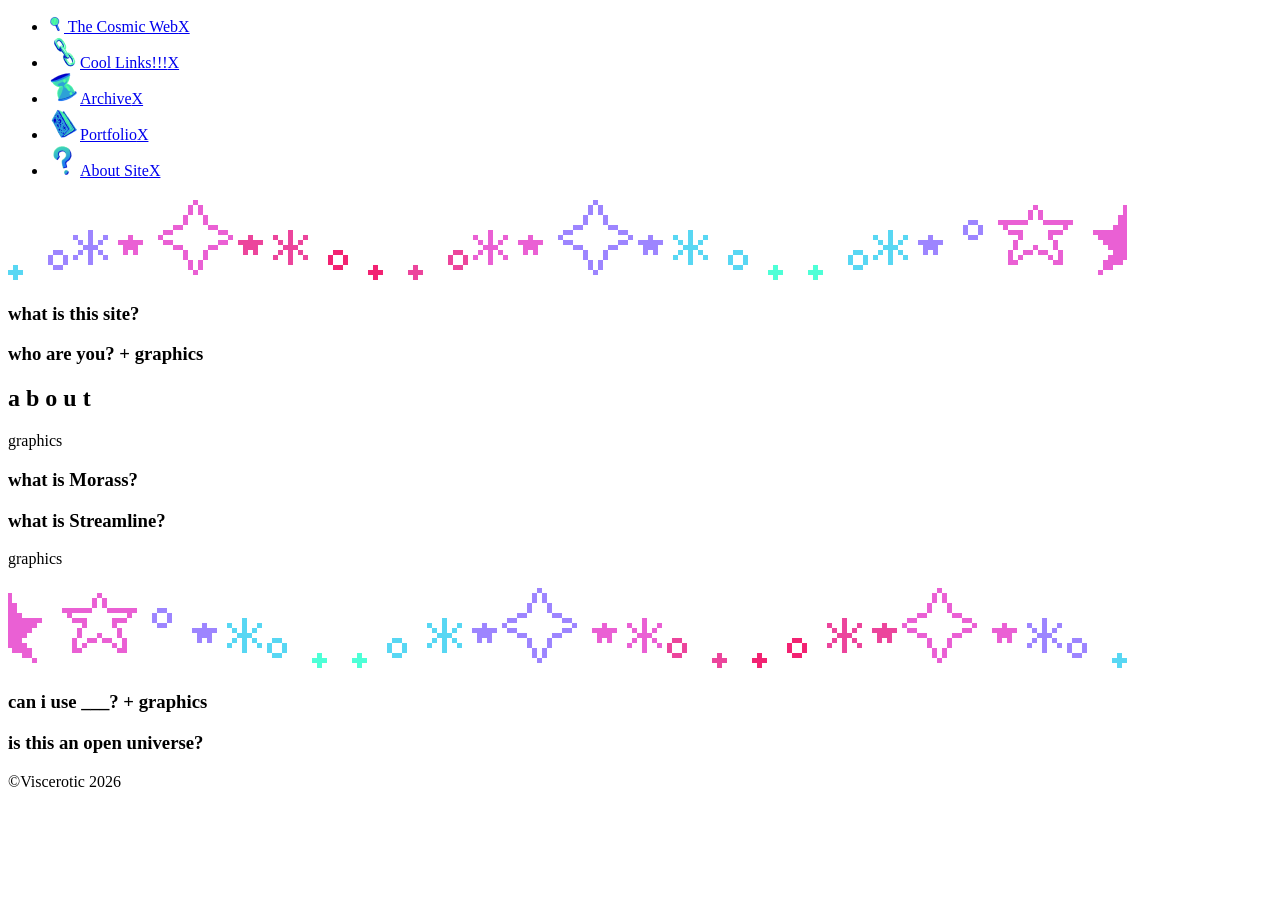
==== about.html @ 5df23ff9 "working" ====
<!DOCTYPE html>
<html>
    <head>
        <meta charset="UTF-8">
        <meta name="viewport" content="width=device-width, initial-scale=1.0">
        <title>About Site</title>
        <link rel="icon" href="/icon.png" type="image/x-icon">
        <link href="/header.css" rel="stylesheet" type="text/css">
        <link href="/about.css" rel="stylesheet" type="text/css">
        <link rel="preconnect" href="https://fonts.googleapis.com">
        <link rel="preconnect" href="https://fonts.gstatic.com" crossorigin>
        <link href="https://fonts.googleapis.com/css2?family=Silkscreen:wght@400&family=VT323&family=Bitcount:wght@100..900&family=Rajdhani:wght@700&display=swap" rel="stylesheet">  
    </head>

    <body>
    <!--"tabs" nav bar-->
        <nav>
            <ul>
                <li><a href="/web.html"><img src="/resources/icon/search16.png" width="16" height="16"> The Cosmic Web<span class="X">X</span></a></li>
                <li><a href="/links.html"><img src="/resources/icon/links32.png">Cool Links!!!<span class="X">X</span></a></li>
                <li><a href="/archive.html"><img src="/resources/icon/archive32.png">Archive<span class="X">X</span></a></li>
                <li><a href="/portfolio.html"><img src="/resources/icon/portfolio32.png">Portfolio<span class="X">X</span></a></li>
                <li class="current-page"><a href="/about.html"><img src="/resources/icon/about32.png">About Site<span class="X">X</span></a></li>
            </ul>
            <section class="musicplayer">
            
            </section>
        </nav>

        <main>
      <!--Main-->
            <div class="grid1x3">
                <section class="secone subgrid3x1">
                    <header class="right">
                        <img src="/resources/deco/bigbanleft.gif" class="banleft">
                    </header>
                    <article class="bgbox top">
                        <span class="red"><h3>what is this site?</h3></span>
                    </article>
                    <article class="bgbox bottom">
                        <span class="red"><h3>who are you? + graphics</h3></span>
                    </article>
                </section>

                <section class="sectwo grid3x2">
                    <header class="center bg">
                        <span class="red wide"><h1>a b o u t</h1></span>
                    </header>
                    <article class="tleft">
                        <span class="red"><p>graphics</p></span>
                    </article>
                    <article class="bgbox tright">
                        <span class="red"><h3>what is Morass?</h3></span>
                    </article>
                    <article class="bgbox bleft">
                        <span class="red"><h3>what is Streamline?</h3></span>
                    </article>
                    <article class="bright">
                        <span class="red"><p>graphics</p></span>
                    </article>
                </section>

                <section class="secthree subgrid3x1">
                    <header class="left">
                        <img src="/resources/deco/bigbanright.gif" class="banright">
                    </header>
                    <article class="bgbox top">
                        <span class="red"><h3>can i use ___? + graphics</h3></span>
                    </article>
                    <article class="bgbox bottom">
                        <span class="red"><h3>is this an open universe?</h3>
                    </article>
                </section>
            </div>
        </main>
        <!--Footer-->
        <footer>
             <p>&#x00A9;Viscerotic 2026</p>
        </footer>
    </body>
</html>
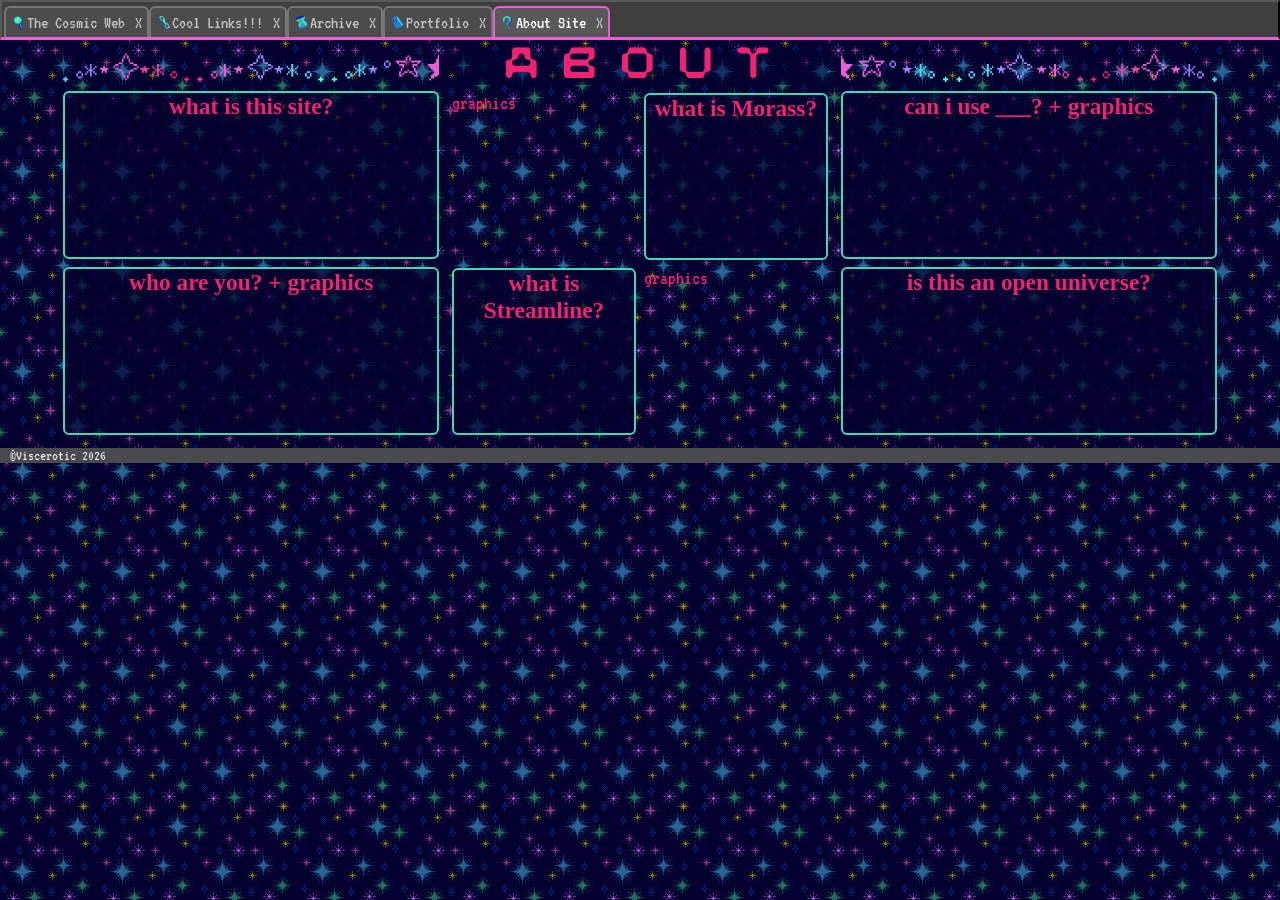
==== commit b14bdaef: "Update CSS refs and links" ====
--- a/about.html
+++ b/about.html
@@ -5,8 +5,8 @@
         <meta name="viewport" content="width=device-width, initial-scale=1.0">
         <title>About Site</title>
         <link rel="icon" href="/icon.png" type="image/x-icon">
-        <link href="/header.css" rel="stylesheet" type="text/css">
-        <link href="/about.css" rel="stylesheet" type="text/css">
+        <link href="/universal.css" rel="stylesheet" type="text/css">
+        <link href="/main.css" rel="stylesheet" type="text/css">
         <link rel="preconnect" href="https://fonts.googleapis.com">
         <link rel="preconnect" href="https://fonts.gstatic.com" crossorigin>
         <link href="https://fonts.googleapis.com/css2?family=Silkscreen:wght@400&family=VT323&family=Bitcount:wght@100..900&family=Rajdhani:wght@700&display=swap" rel="stylesheet">  
@@ -16,7 +16,7 @@
     <!--"tabs" nav bar-->
         <nav>
             <ul>
-                <li><a href="/web.html"><img src="/resources/icon/search16.png" width="16" height="16"> The Cosmic Web<span class="X">X</span></a></li>
+                <li><a href="/index.html"><img src="/resources/icon/search16.png" width="16" height="16"> The Cosmic Web<span class="X">X</span></a></li>
                 <li><a href="/links.html"><img src="/resources/icon/links32.png">Cool Links!!!<span class="X">X</span></a></li>
                 <li><a href="/archive.html"><img src="/resources/icon/archive32.png">Archive<span class="X">X</span></a></li>
                 <li><a href="/portfolio.html"><img src="/resources/icon/portfolio32.png">Portfolio<span class="X">X</span></a></li>
--- a/universal.css
+++ b/universal.css
@@ -0,0 +1,115 @@
+/* truly universal styles ALL CSS*/
+
+* {
+    margin: 0;
+    padding: 0;
+}
+
+
+.future {
+    display:none;
+}
+
+html {
+    /* 20px font default for simple and precise rem sizing*/
+    font-size: 1.25em;
+    text-align: center;
+}
+
+@font-face {
+    font-family: Unifont;
+    src: url(/webfonts/Unifont/unifont-17.0.03.woff) format(woff);
+    unicode-range: U+0000-00FF;
+}
+
+
+
+@font-face {
+    font-family: Unifont Upper;
+    src: url(/webfonts/Unifont/unifont_upper-17.0.03.woff) format(woff);
+    unicode-range: U+1F517-1FA90;
+}
+
+/* header */
+
+nav {
+    box-sizing: border-box;
+    width: 100%;
+    height: 2rem;
+    position: fixed;
+    top: 0px;
+    z-index: 10;
+    background-color: #3F3F3F;
+    border: #595959 outset 0.1em;
+    border-bottom: #EA60D4 solid 0.15em;
+}
+
+nav ul {
+    display: flex;
+    box-sizing: border-box;
+    height: 100%;
+    width: 70%;
+    padding: .2rem .1rem 0;
+    float: left;
+}
+
+nav li {
+    display: inline-flex;
+    box-sizing: border-box;
+    height: 100%;
+    border: #767676 solid 2px;
+    border-bottom: none;
+    border-radius: .3em .3em 0 0;
+    background-color: #4C4C4C;
+}
+
+nav .current-page {
+    background-color: #595959;
+    border: #EA60D4 solid 2px;
+    border-bottom: none;
+}
+
+nav .current-page a {
+    color: #FFF;
+}
+
+nav li a {
+    display: inline-flex;
+    align-items: center;
+    padding: 0.1em 0.3em;
+    color: #C0C0C0;
+    font-family: VT323, Unifont, 'Segoe UI', Tahoma, Verdana, sans-serif;
+    font-size: 0.9rem;
+    text-decoration: none;
+}
+
+nav li img {
+    height: 60%;
+    width: auto;
+}
+
+nav li:hover {
+    background-color: #999999;
+    cursor: pointer;
+}
+
+.X {
+    color: #C0C0C0;
+    margin-left: 0.5rem;
+}
+
+/* footer */
+
+footer {
+    box-sizing: border-box;
+    width: 100%;
+    padding-left: .5em;
+    background-color: #494A4D;
+}
+
+footer p {
+    color: #E3E5E8;
+    text-align: left;
+    font-family: VT323, Unifont, 'Segoe UI', Tahoma, Verdana, sans-serif;
+    font-size: 0.75rem;
+}
--- a/main.css
+++ b/main.css
@@ -0,0 +1,187 @@
+@font-face {
+    font-family: 'Moonhouse';
+    src: url(/webfonts/moonhouse-font/Moonhouse-yE5M.woff) format(woff);
+    src: url(/webfonts/moonhouse-font/Moonhouse-yE5M.ttf) format(ttf);
+}
+
+@font-face {
+    font-family: 'Intranet';
+    src: url(/webfonts/intranet/IntraNet.woff) format(woff);
+}
+
+body {
+    background: #060242 url("./resources/deco/star-tile.gif");
+    background-repeat: repeat;
+    background-attachment: fixed;
+    padding-top: 2.5rem;
+}
+
+main p {
+    font-family: VT323, 'Segoe UI', Tahoma, Verdana, sans-serif;
+    text-align: left;
+}
+
+main h1 {
+    font-family: Intranet, 'Segoe UI', Tahoma, Verdana, sans-serif;
+    text-transform: uppercase;
+    font-weight: 400;
+    padding-left: 0.2rem;
+    text-justify: center;
+    font-size: 1.75rem;
+}
+
+main a {
+    color: #F68050;
+}
+
+.wide {
+    letter-spacing: .4rem;
+}
+
+.left {
+    justify-content: left;
+}
+
+.right {
+    justify-content: right;
+}
+
+.center {
+    justify-content: center;
+}
+
+/* colours */
+
+.red {
+    color: #F22272;
+}
+
+.pink {
+    color: #EC459C;
+}
+
+.magenta {
+    color: #EA60D4;
+}
+
+.purple {
+    color: #9D85FF;
+}
+
+.blue {
+    color: #58D7F3;
+}
+
+.cyan {
+    color: #4DFFD6;
+}
+
+/* elements */
+
+.bg {
+    background-color: hsla(244 100 9 / 0.5);
+    display: inline-block;
+    padding: 0 .3rem;
+    margin: 0px;
+}
+
+.bgbox {
+    background-color: hsla(244 100 9 / 0.7);
+    border: .1rem solid #3FD9B6;
+    border-radius: 0.3rem;
+}
+
+.banleft {
+    height: 1.5em;
+    max-width: 100%;
+}
+
+.banright {
+    height: 1.5em;
+    max-width: 100%;
+}
+
+/* main */
+
+main {
+    width: 98%;
+    padding: 0 1% 1%;
+    align-items: center;
+}
+
+/* modular layout grids */
+
+/* 1 row 3 columns page layout*/
+
+.grid1x3 {
+    display: grid;
+    width: 100%;
+    height: 100%;
+    grid-template-areas:"secone sectwo secthree";
+    grid-template-columns: repeat(3, minmax(250px, 30%));
+    column-gap: 1%;
+    justify-content: center;
+}
+
+.secone {
+    grid-area: secone;
+}
+
+.sectwo {
+    grid-area: sectwo;
+}
+
+.secthree {
+    grid-area: secthree;
+}
+
+/* 3 row 2 columns */
+
+.grid3x2 {
+    display: inline-grid;
+    height: 100%;
+    width: 100%;
+    grid-template-areas: "header header"
+                       "left right";
+    grid-template-rows: 1fr 5fr 5fr;
+    grid-template-columns: 49% 49%;
+    column-gap: 2%;
+    row-gap: 2%;
+}
+
+.leftbox {
+    grid-area: left;
+}
+
+.rightbox {
+    grid-area: right;
+}
+
+/* 3 rows 1 column SUBGRID */
+
+.subgrid3x1 {
+    display: inline-grid;
+    height:100%;
+    width: 32%;
+    grid-template-areas: "header" 
+                        "top"
+                        "bottom";
+    grid-template-rows: 1fr 5fr 5fr;
+    grid-template-columns: subgrid;
+    column-gap: 2%;
+    row-gap: 2%;
+}
+
+header {
+    grid-area: header;
+    display: flex;
+    align-items: center;
+}
+
+.top {
+    grid-area: top;
+}
+
+.bottom {
+    grid-area: bottom;
+}
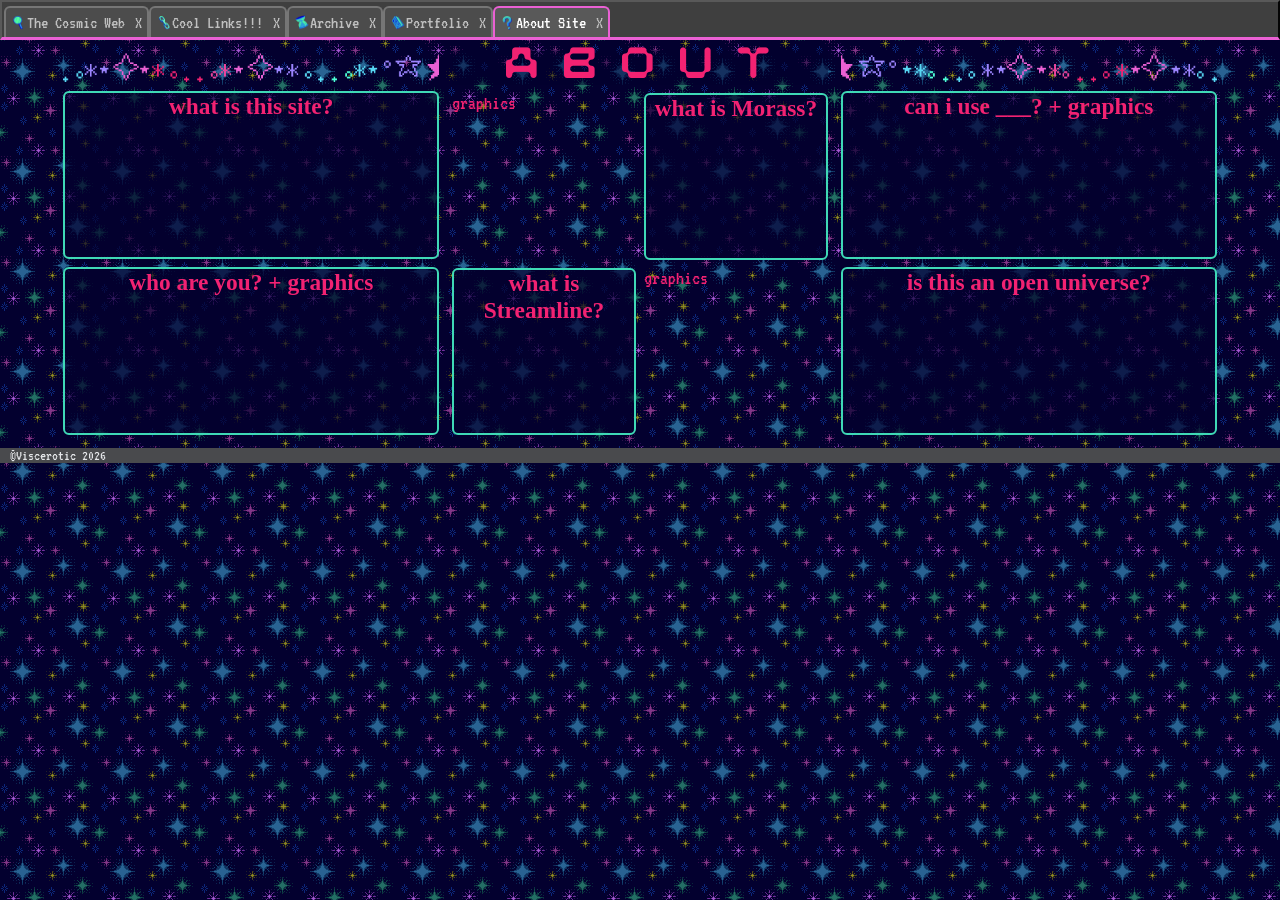
==== commit 7ba89acd: "learning github" ====
--- a/about.html
+++ b/about.html
@@ -4,9 +4,9 @@
         <meta charset="UTF-8">
         <meta name="viewport" content="width=device-width, initial-scale=1.0">
         <title>About Site</title>
-        <link rel="icon" href="/icon.png" type="image/x-icon">
-        <link href="/universal.css" rel="stylesheet" type="text/css">
-        <link href="/main.css" rel="stylesheet" type="text/css">
+        <link rel="icon" href="/resources/icon/icon.png" type="image/x-icon">
+        <link href="universal.css" rel="stylesheet" type="text/css">
+        <link href="main.css" rel="stylesheet" type="text/css">
         <link rel="preconnect" href="https://fonts.googleapis.com">
         <link rel="preconnect" href="https://fonts.gstatic.com" crossorigin>
         <link href="https://fonts.googleapis.com/css2?family=Silkscreen:wght@400&family=VT323&family=Bitcount:wght@100..900&family=Rajdhani:wght@700&display=swap" rel="stylesheet">  
@@ -16,11 +16,11 @@
     <!--"tabs" nav bar-->
         <nav>
             <ul>
-                <li><a href="/index.html"><img src="/resources/icon/search16.png" width="16" height="16"> The Cosmic Web<span class="X">X</span></a></li>
-                <li><a href="/links.html"><img src="/resources/icon/links32.png">Cool Links!!!<span class="X">X</span></a></li>
-                <li><a href="/archive.html"><img src="/resources/icon/archive32.png">Archive<span class="X">X</span></a></li>
-                <li><a href="/portfolio.html"><img src="/resources/icon/portfolio32.png">Portfolio<span class="X">X</span></a></li>
-                <li class="current-page"><a href="/about.html"><img src="/resources/icon/about32.png">About Site<span class="X">X</span></a></li>
+                <li><a href="index.html"><img src="./resources/icon/search16.png" width="16" height="16"> The Cosmic Web<span class="X">X</span></a></li>
+                <li><a href="links.html"><img src="./resources/icon/links32.png">Cool Links!!!<span class="X">X</span></a></li>
+                <li><a href="archive.html"><img src="./resources/icon/archive32.png">Archive<span class="X">X</span></a></li>
+                <li><a href="portfolio.html"><img src="./resources/icon/portfolio32.png">Portfolio<span class="X">X</span></a></li>
+                <li class="current-page"><a href="about.html"><img src="./resources/icon/about32.png">About Site<span class="X">X</span></a></li>
             </ul>
             <section class="musicplayer">
             
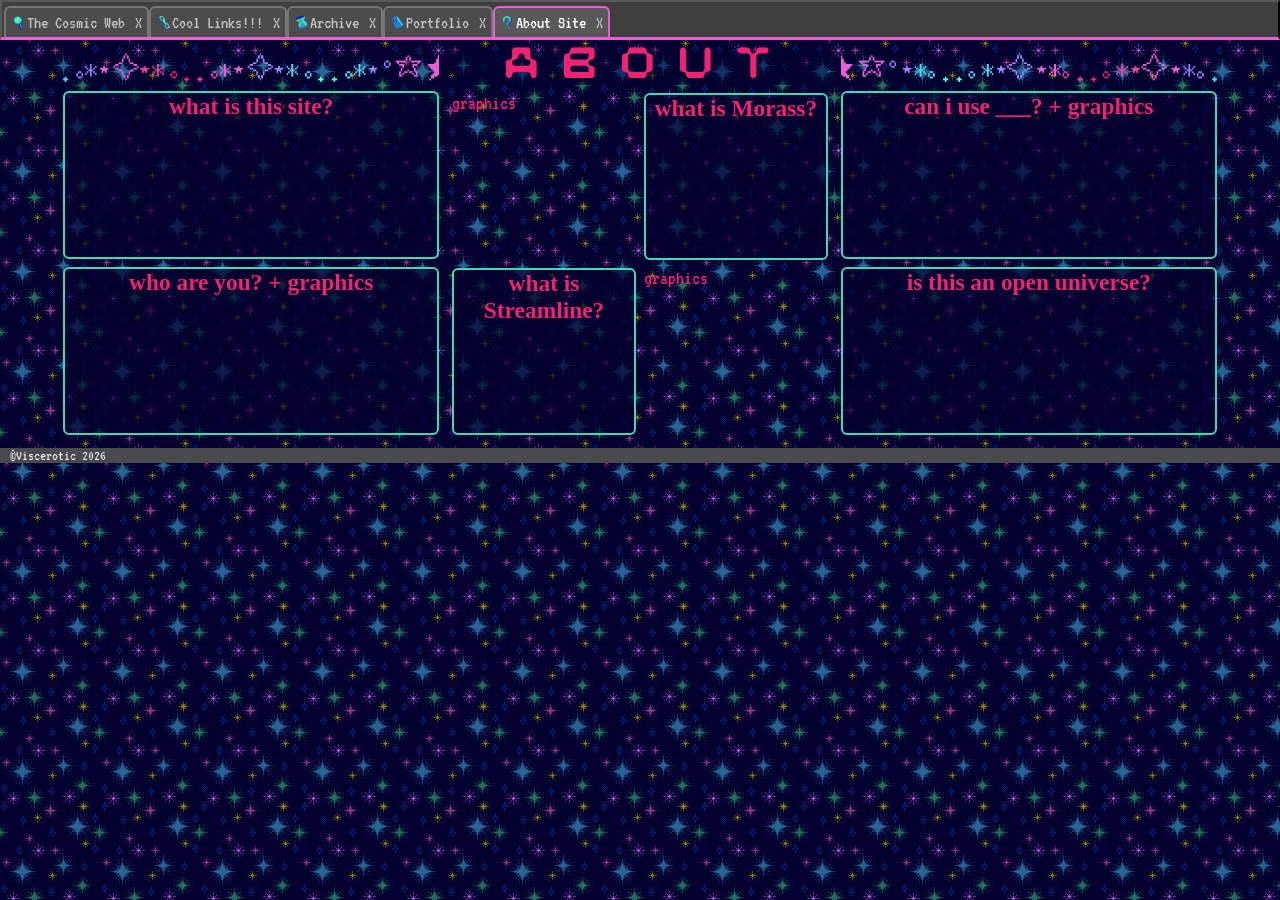
==== commit 2e6ec8bf: "repairing relative URLS" ====
--- a/about.html
+++ b/about.html
@@ -32,7 +32,7 @@
             <div class="grid1x3">
                 <section class="secone subgrid3x1">
                     <header class="right">
-                        <img src="/resources/deco/bigbanleft.gif" class="banleft">
+                        <img src="./resources/deco/bigbanleft.gif" class="banleft">
                     </header>
                     <article class="bgbox top">
                         <span class="red"><h3>what is this site?</h3></span>
@@ -62,7 +62,7 @@
 
                 <section class="secthree subgrid3x1">
                     <header class="left">
-                        <img src="/resources/deco/bigbanright.gif" class="banright">
+                        <img src="./resources/deco/bigbanright.gif" class="banright">
                     </header>
                     <article class="bgbox top">
                         <span class="red"><h3>can i use ___? + graphics</h3></span>
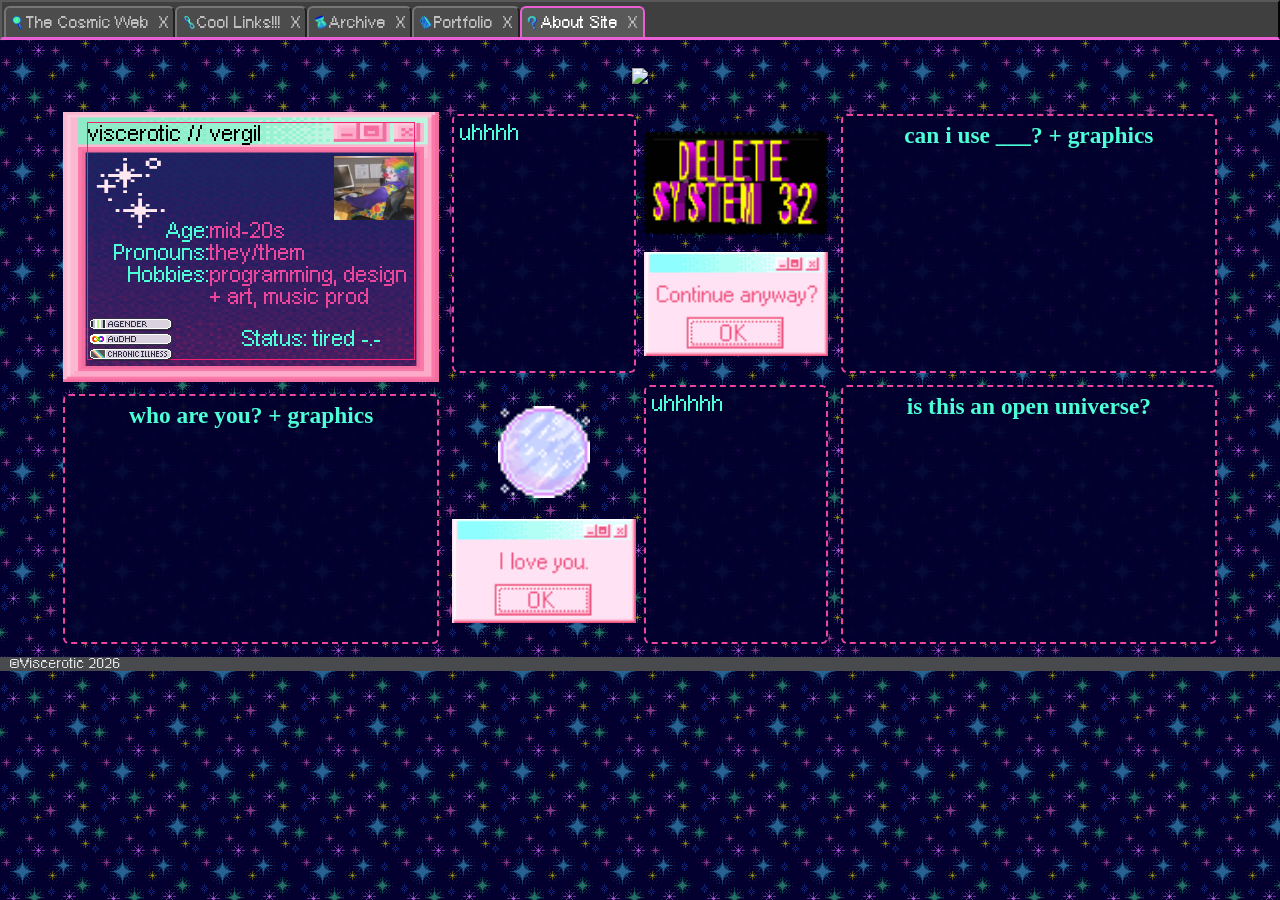
==== commit 2f10e350: "Update about page and fonts, resource file structure" ====
--- a/about.html
+++ b/about.html
@@ -4,19 +4,16 @@
         <meta charset="UTF-8">
         <meta name="viewport" content="width=device-width, initial-scale=1.0">
         <title>About Site</title>
-        <link rel="icon" href="/resources/icon/icon.png" type="image/x-icon">
+        <link rel="icon" href="./resources/icon/icon.png" type="image/x-icon">
         <link href="universal.css" rel="stylesheet" type="text/css">
         <link href="main.css" rel="stylesheet" type="text/css">
-        <link rel="preconnect" href="https://fonts.googleapis.com">
-        <link rel="preconnect" href="https://fonts.gstatic.com" crossorigin>
-        <link href="https://fonts.googleapis.com/css2?family=Silkscreen:wght@400&family=VT323&family=Bitcount:wght@100..900&family=Rajdhani:wght@700&display=swap" rel="stylesheet">  
     </head>
 
     <body>
     <!--"tabs" nav bar-->
         <nav>
             <ul>
-                <li><a href="index.html"><img src="./resources/icon/search16.png" width="16" height="16"> The Cosmic Web<span class="X">X</span></a></li>
+                <li><a href="index.html"><img src="./resources/icon/search32.png" width="16" height="16"> The Cosmic Web<span class="X">X</span></a></li>
                 <li><a href="links.html"><img src="./resources/icon/links32.png">Cool Links!!!<span class="X">X</span></a></li>
                 <li><a href="archive.html"><img src="./resources/icon/archive32.png">Archive<span class="X">X</span></a></li>
                 <li><a href="portfolio.html"><img src="./resources/icon/portfolio32.png">Portfolio<span class="X">X</span></a></li>
@@ -31,44 +28,51 @@
       <!--Main-->
             <div class="grid1x3">
                 <section class="secone subgrid3x1">
-                    <header class="right">
-                        <img src="./resources/deco/bigbanleft.gif" class="banleft">
-                    </header>
-                    <article class="bgbox top">
-                        <span class="red"><h3>what is this site?</h3></span>
+                    <article class="sparkletab top">
+                        <div class="profilegrid">
+                            <p class="name">viscerotic // vergil</p>
+                            <figure class="character_image"><img src="./resources/character_images/clown1.png" width="80"></figure>
+                            <p class="q cyan">Age:<br>Pronouns:<br>Hobbies:</p>
+                            <p class="a pink"> mid-20s<br> they/them<br>programming, design + art, music prod</p>
+                            <figure class="idbutton">
+                                <img src="./resources/stamps_stickers_buttons/agender.png" height="15" width="86">
+                                <img src="./resources/stamps_stickers_buttons/audhd.png" height="15" width="86">
+                                <img src="./resources/stamps_stickers_buttons/chronic-illness.png" height="15" width="86">
+                            </figure>
+                            <p class="status cyan">Status: tired -.-</p>
+                        </div>
                     </article>
                     <article class="bgbox bottom">
-                        <span class="red"><h3>who are you? + graphics</h3></span>
+                        <span class="cyan"><h3>who are you? + graphics</h3></span>
                     </article>
                 </section>
 
                 <section class="sectwo grid3x2">
-                    <header class="center bg">
-                        <span class="red wide"><h1>a b o u t</h1></span>
+                    <header class="center">
+                        <img src="resources/misc/cringecultureisdead.gif">
                     </header>
-                    <article class="tleft">
-                        <span class="red"><p>graphics</p></span>
+                    <article class="tleft bgbox">
+                        <span class="cyan"><p>uhhhh</p></span>
                     </article>
-                    <article class="bgbox tright">
-                        <span class="red"><h3>what is Morass?</h3></span>
+                    <article class="tright decobox">
+                        <img src="./resources/stamps_stickers_buttons/delete-sys32_rainingstarss.gif" width="100%">
+                        <img src="./resources/stamps_stickers_buttons/continue-anyway_kouenli.png" width="100%">
                     </article>
-                    <article class="bgbox bleft">
-                        <span class="red"><h3>what is Streamline?</h3></span>
+                    <article class="bleft decobox">
+                        <img src="./resources/stamps_stickers_buttons/neptune_king-lulu-deer.gif" width="50%">
+                        <img src="./resources/stamps_stickers_buttons/i-love-you_kouenli.png" width="100%">
                     </article>
-                    <article class="bright">
-                        <span class="red"><p>graphics</p></span>
+                    <article class="bright bgbox">
+                        <span class="cyan"><p>uhhhhh</p></span>
                     </article>
                 </section>
 
                 <section class="secthree subgrid3x1">
-                    <header class="left">
-                        <img src="./resources/deco/bigbanright.gif" class="banright">
-                    </header>
                     <article class="bgbox top">
-                        <span class="red"><h3>can i use ___? + graphics</h3></span>
+                        <span class="cyan"><h3>can i use ___? + graphics</h3></span>
                     </article>
                     <article class="bgbox bottom">
-                        <span class="red"><h3>is this an open universe?</h3>
+                        <span class="cyan"><h3>is this an open universe?</h3>
                     </article>
                 </section>
             </div>
--- a/universal.css
+++ b/universal.css
@@ -17,17 +17,21 @@
 }
 
 @font-face {
-    font-family: Unifont;
-    src: url(/webfonts/Unifont/unifont-17.0.03.woff) format(woff);
-    unicode-range: U+0000-00FF;
+    font-family: 'PixelArial 11';
+    src: url(./resources/webfonts/pixel_arial_11/PIXEARG_.woff2) format(woff2);
+    src: url(./resources/webfonts/pixel_arial_11/PIXEARG_.woff) format(woff);
+    src: url(./resources/webfonts/pixel_arial_11/PIXEARG_.TTF) format(ttf);
 }
 
+/* construction banner */
 
-
-@font-face {
-    font-family: Unifont Upper;
-    src: url(/webfonts/Unifont/unifont_upper-17.0.03.woff) format(woff);
-    unicode-range: U+1F517-1FA90;
+.construction {
+    display: flex;
+    align-self: center;
+    width: 100%;
+    height: 3rem;
+    margin: 10rem 0;
+    background-image: url(./resources/deco/blinkies/under-construction.gif);
 }
 
 /* header */
@@ -57,7 +61,7 @@
     display: inline-flex;
     box-sizing: border-box;
     height: 100%;
-    border: #767676 solid 2px;
+    border: #767676 outset 2px;
     border-bottom: none;
     border-radius: .3em .3em 0 0;
     background-color: #4C4C4C;
@@ -78,8 +82,8 @@
     align-items: center;
     padding: 0.1em 0.3em;
     color: #C0C0C0;
-    font-family: VT323, Unifont, 'Segoe UI', Tahoma, Verdana, sans-serif;
-    font-size: 0.9rem;
+    font-family: 'PixelArial 11', 'Segoe UI', Tahoma, Verdana, sans-serif;
+    font-size: 0.6rem;
     text-decoration: none;
 }
 
@@ -110,6 +114,6 @@
 footer p {
     color: #E3E5E8;
     text-align: left;
-    font-family: VT323, Unifont, 'Segoe UI', Tahoma, Verdana, sans-serif;
-    font-size: 0.75rem;
+    font-family: 'PixelArial 11', 'Segoe UI', Tahoma, Verdana, sans-serif;
+    font-size: 0.5rem;
 }
--- a/main.css
+++ b/main.css
@@ -1,28 +1,37 @@
 @font-face {
-    font-family: 'Moonhouse';
-    src: url(/webfonts/moonhouse-font/Moonhouse-yE5M.woff) format(woff);
-    src: url(/webfonts/moonhouse-font/Moonhouse-yE5M.ttf) format(ttf);
+    font-family: 'DMCASansSerif';
+    src: url(./resources/webfonts/DMCAsansserif9.0-20252/DMCAsansserif-v0900-400.woff2) format(woff2);
+    src: url(./resources/webfonts/DMCAsansserif9.0-20252/DMCAsansserif-v0900-400.woff) format(woff);
+    src: url(./resources/webfonts/DMCAsansserif9.0-20252/DMCAsansserif-v0900-400.ttf) format(ttf);
 }
 
 @font-face {
     font-family: 'Intranet';
-    src: url(/webfonts/intranet/IntraNet.woff) format(woff);
-}
+    src: url(./resources/webfonts/intranet/IntraNet.woff) format(woff);
+    src: url(./resources/webfonts/intranet/IntraNet.ttf) format(ttf);
+}
+
 
 body {
-    background: #060242 url("./resources/deco/star-tile.gif");
+    background: #060242 url("./resources/containers_and_bg/star-tile.gif");
     background-repeat: repeat;
     background-attachment: fixed;
     padding-top: 2.5rem;
 }
 
 main p {
-    font-family: VT323, 'Segoe UI', Tahoma, Verdana, sans-serif;
+    font-family: 'PixelArial 11', 'Segoe UI', Tahoma, Verdana, sans-serif;
+    font-size: .8rem;
     text-align: left;
 }
 
+main p strong {
+    color: #4DFFD6;
+}
+
 main h1 {
-    font-family: Intranet, 'Segoe UI', Tahoma, Verdana, sans-serif;
+    display: inline-block;
+    font-family: 'Intranet', 'Segoe UI', Tahoma, Verdana, sans-serif;
     text-transform: uppercase;
     font-weight: 400;
     padding-left: 0.2rem;
@@ -76,6 +85,10 @@
     color: #4DFFD6;
 }
 
+.darkblue {
+    color: #1E2361;
+}
+
 /* elements */
 
 .bg {
@@ -86,9 +99,17 @@
 }
 
 .bgbox {
-    background-color: hsla(244 100 9 / 0.7);
-    border: .1rem solid #3FD9B6;
+    background-color: hsla(244 100 9 / 0.9);
+    border: .1rem dashed #EC459C;
     border-radius: 0.3rem;
+    padding: 0.3rem;
+}
+
+.decobox {
+    display: flex;
+    flex-direction: column;
+    align-items: center;
+    justify-content: space-evenly;
 }
 
 .banleft {
@@ -99,6 +120,65 @@
 .banright {
     height: 1.5em;
     max-width: 100%;
+}
+
+.sparkletab {
+    display: flex;
+    background-image: url(./resources/containers_and_bg/tab_ratne_tom.png);
+    background-size: 100% 100%;
+    background-repeat: no-repeat;
+    background-position: center;
+    box-sizing: border-box;
+    padding: .5em 1.2rem 1.2rem;
+}
+
+.profilegrid {
+    display: grid;
+    height: 100%;
+    width: 100%;
+    grid-template-areas: "name name"
+                    "name_graph char_image"
+                    "q a"
+                    "idbutton status";
+    grid-template-rows:  14% 27% 41% 19%;
+    grid-template-columns: 3fr 5fr ;
+    border: 1px solid #F22272;
+}
+
+.name {
+    grid-area: name;
+}
+
+.name_graphic {
+    grid-area: name-graph;
+}
+
+.character_image {
+    grid-area: char_image;
+    display: flex;
+    justify-content: flex-end;
+}
+
+.q {
+    grid-area: q;
+    text-align: right;
+}
+
+.a {
+    grid-area: a;
+    text-align: left;
+}
+
+.idbutton {
+    grid-area: idbutton;
+    display: flex;
+    flex-direction: column;
+    justify-content: flex-end;
+}
+
+.status {
+    grid-area: status;
+    margin: auto auto;
 }
 
 /* main */
